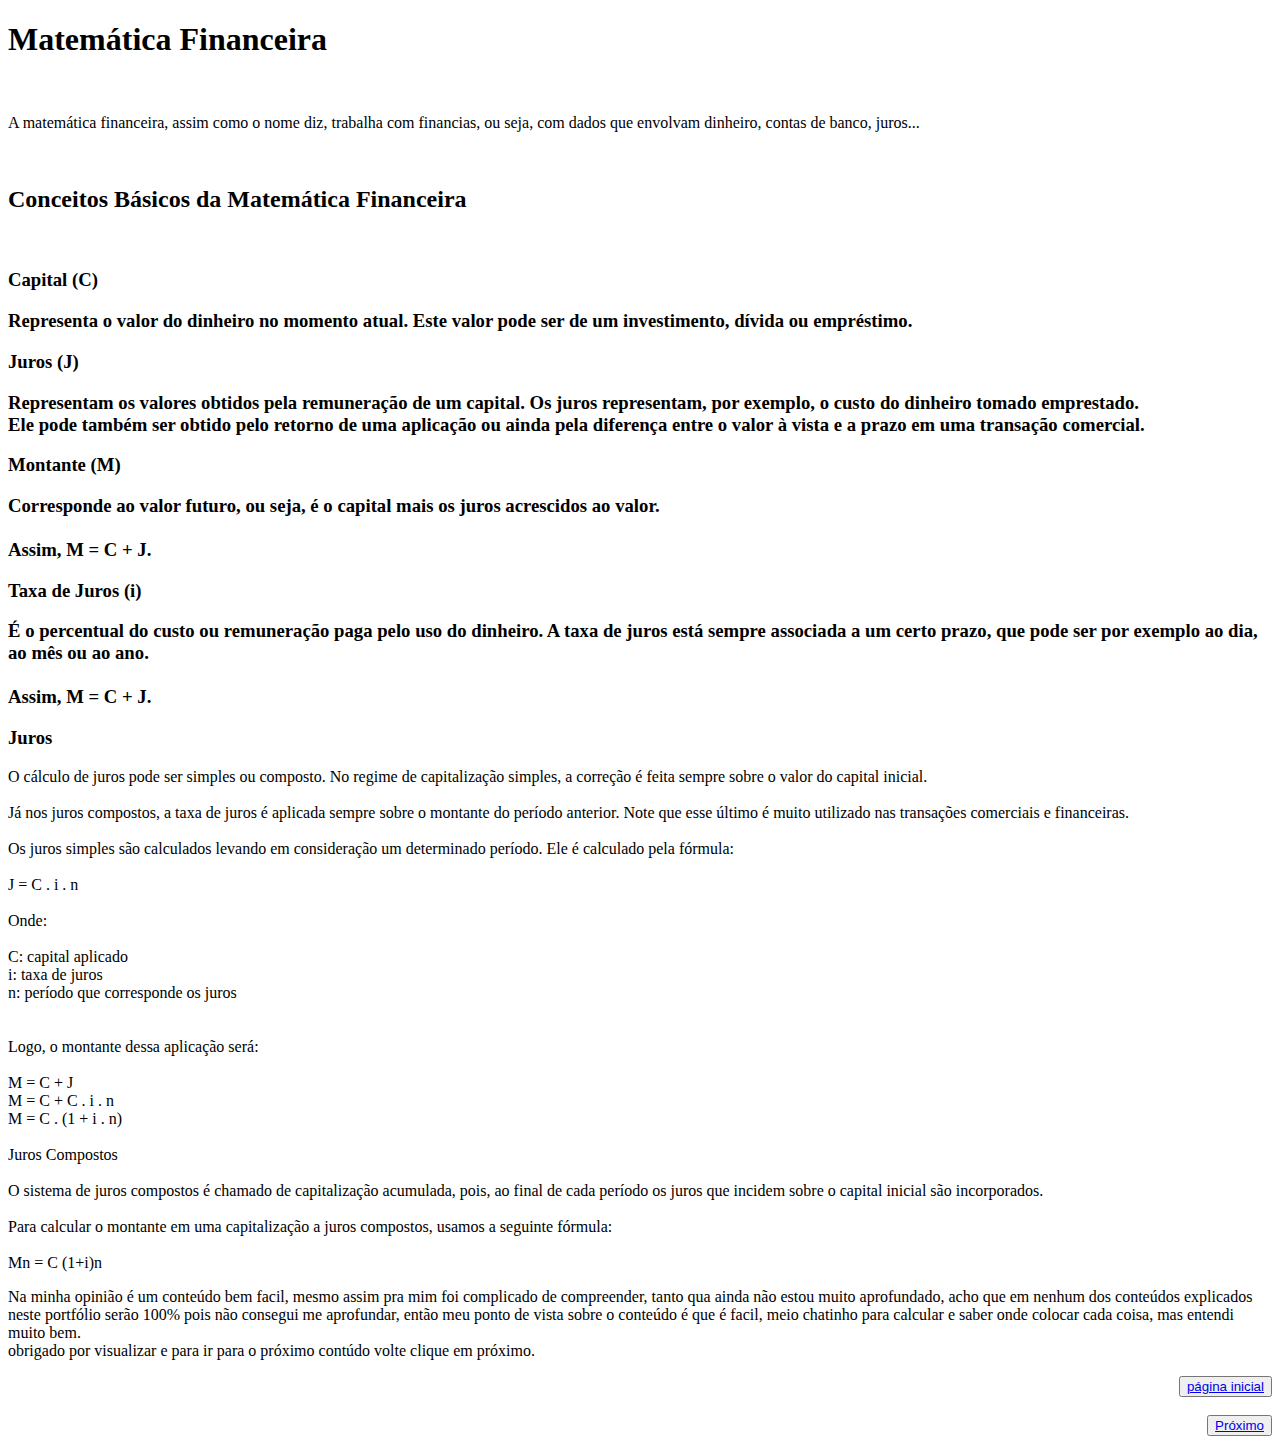
==== 1.html @ 6a931201 "Add files via upload" ====
<!DOCTYPE html>
<html lang="pt-BR">
<head>
 <meta charset="utf-8">   
 <title>Portfólio Abner Barbosa Faé</title>   
   <link rel="icon" href="imagens/logo1.gif" type="imagem/gif">
   </head>
    
<body>   
    <link type="text/css" rel="stylesheet" href="css/style2.css" >
     
    <h1> Matemática Financeira </h1>
    
    <br>
    <p class="p">A matemática financeira, assim como o nome diz, trabalha com financias, ou seja, com dados que envolvam dinheiro, contas de banco, juros...
    </p>
    <br>
    <h2>Conceitos Básicos da Matemática Financeira</h2>
    <br>
    <h3> Capital (C) 
    <p class="texto">
        Representa o valor do dinheiro no momento atual. Este valor pode ser de um investimento, dívida ou empréstimo.
        </p></h3>
    
    <h3> Juros (J)
    <p class="texto">
        Representam os valores obtidos pela remuneração de um capital. Os juros representam, por exemplo, o custo do dinheiro tomado emprestado.
<br>
        Ele pode também ser obtido pelo retorno de uma aplicação ou ainda pela diferença entre o valor à vista e a prazo em uma transação comercial.
        </p></h3>
    
    <h3> Montante (M)
    <p class="texto">
        Corresponde ao valor futuro, ou seja, é o capital mais os juros acrescidos ao valor.
<br>
        <br>
        Assim, M = C + J.
        </p></h3>
    
    <h3> Taxa de Juros (i)
    <p class="texto">
        É o percentual do custo ou remuneração paga pelo uso do dinheiro. A taxa de juros está sempre associada a um certo prazo, que pode ser por exemplo ao dia, ao mês ou ao ano.
<br>
        <br>
        Assim, M = C + J.
        </p></h3> 
    
    <h3> Juros </h3>
    <p class="texto">
    
        O cálculo de juros pode ser simples ou composto. No regime de capitalização simples, a correção é feita sempre sobre o valor do capital inicial.
        <br>
        <br>
        Já nos juros compostos, a taxa de juros é aplicada sempre sobre o montante do período anterior. Note que esse último é muito utilizado nas transações comerciais e financeiras.
        <br>
        <br>
        Os juros simples são calculados levando em consideração um determinado período. Ele é calculado pela fórmula:
    <br>
        <br>
        J = C . i . n
        <br>
        <br>
        Onde:
        <br>
        <br>
        C: capital aplicado<br>
        i: taxa de juros<br>
        n: período que corresponde os juros<br>
        <br>
        <br>
        Logo, o montante dessa aplicação será:
        <br>
        <br>
        M = C + J<br>
        M = C + C . i . n<br>
        M = C . (1 + i . n)<br>
        <br>
        
        Juros Compostos
        <br>
        <br>
        O sistema de juros compostos é chamado de capitalização acumulada, pois, ao final de cada período os juros que incidem sobre o capital inicial são incorporados.
        <br>
        <br>
        Para calcular o montante em uma capitalização a juros compostos, usamos a seguinte fórmula:
        <br>
        <br>
        Mn = C (1+i)n
    </p>
    <p class="p"> Na minha opinião é um conteúdo bem facil, mesmo assim pra mim foi complicado de compreender, tanto qua ainda não estou muito aprofundado, acho que em nenhum dos conteúdos explicados neste portfólio serão 100% pois não consegui me aprofundar, então meu ponto de vista sobre o conteúdo é que é facil, meio chatinho para calcular e saber onde colocar cada coisa, mas entendi muito bem.<br>obrigado por visualizar e para ir para o próximo contúdo volte clique em próximo.</p> 
    
    
   <div style='text-align:right'>    
       <button><a href="index.html" class="pfim"> página inicial </a> </button>
       <br>
       <br>
       
       <button> <a href="2.html" target="_self" class="pfim"> Próximo </a> </button>
        
     
    </div>
    
    </body>
</html>
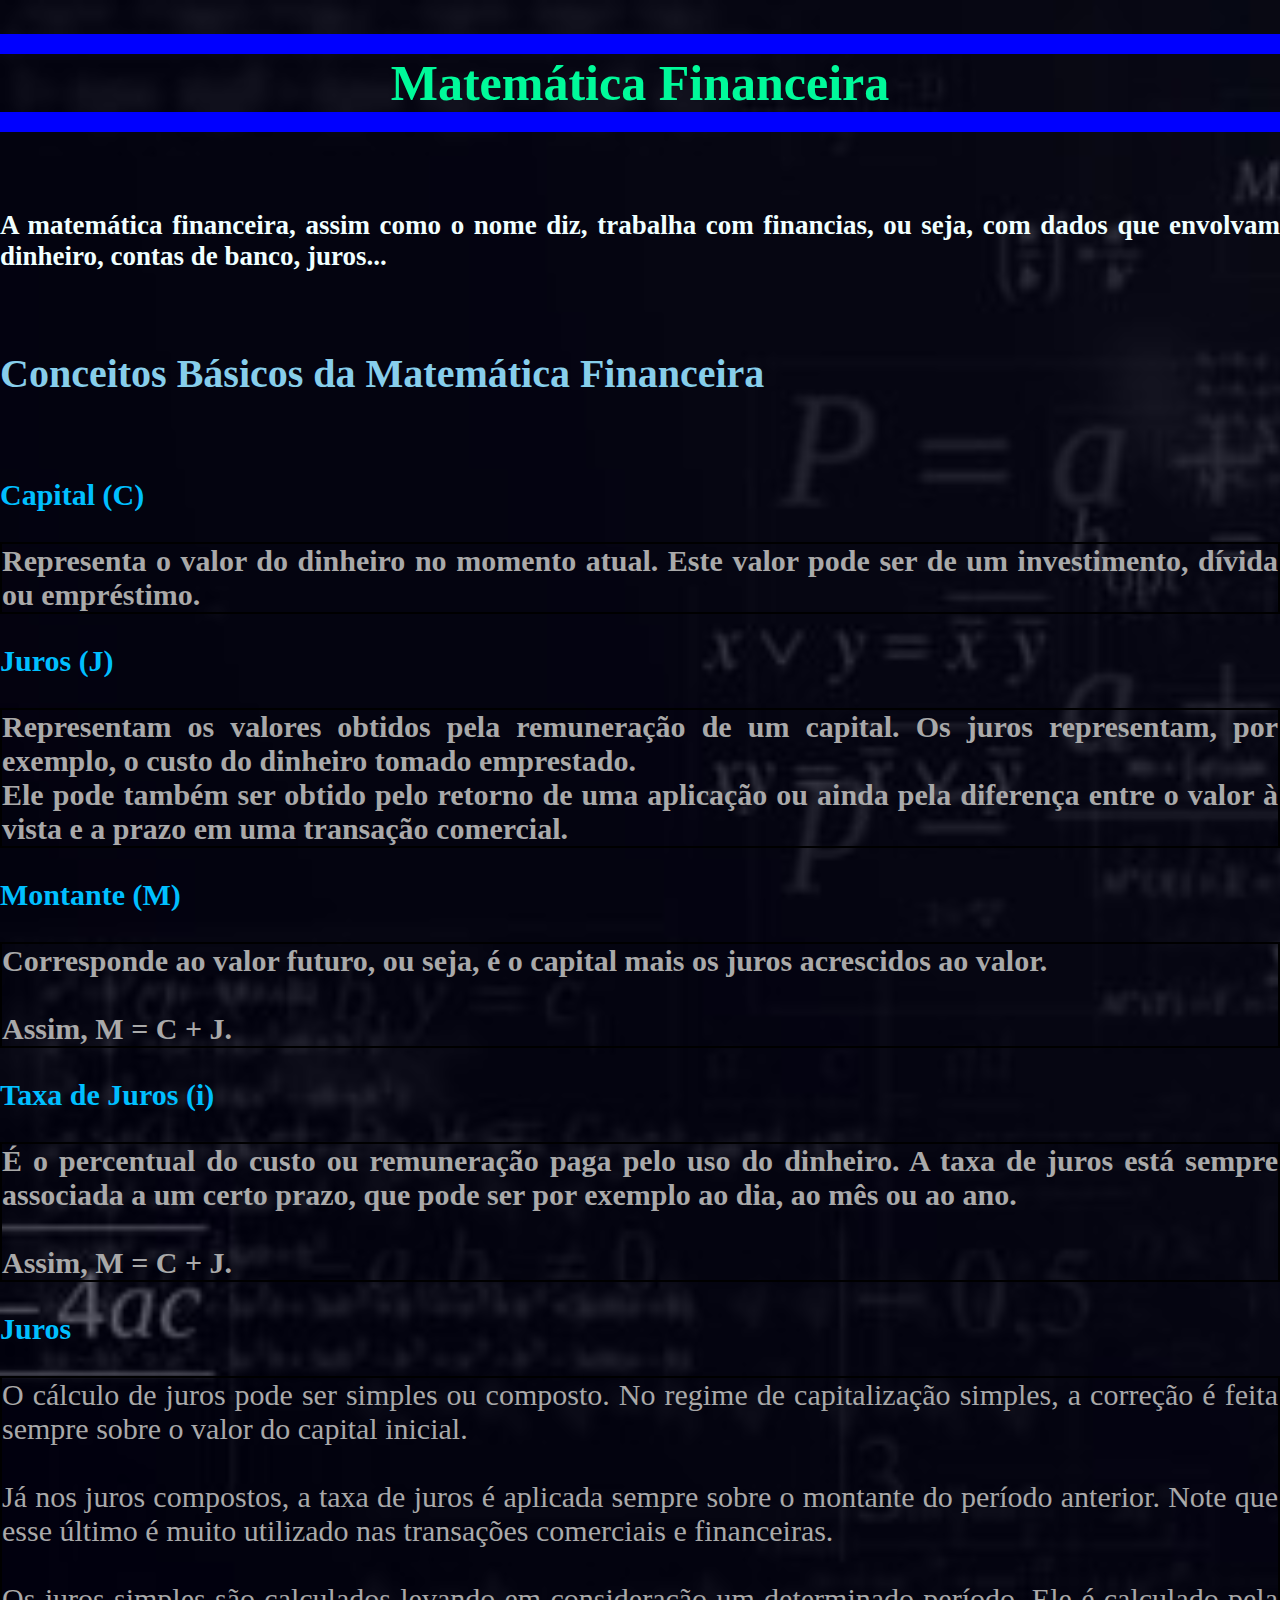
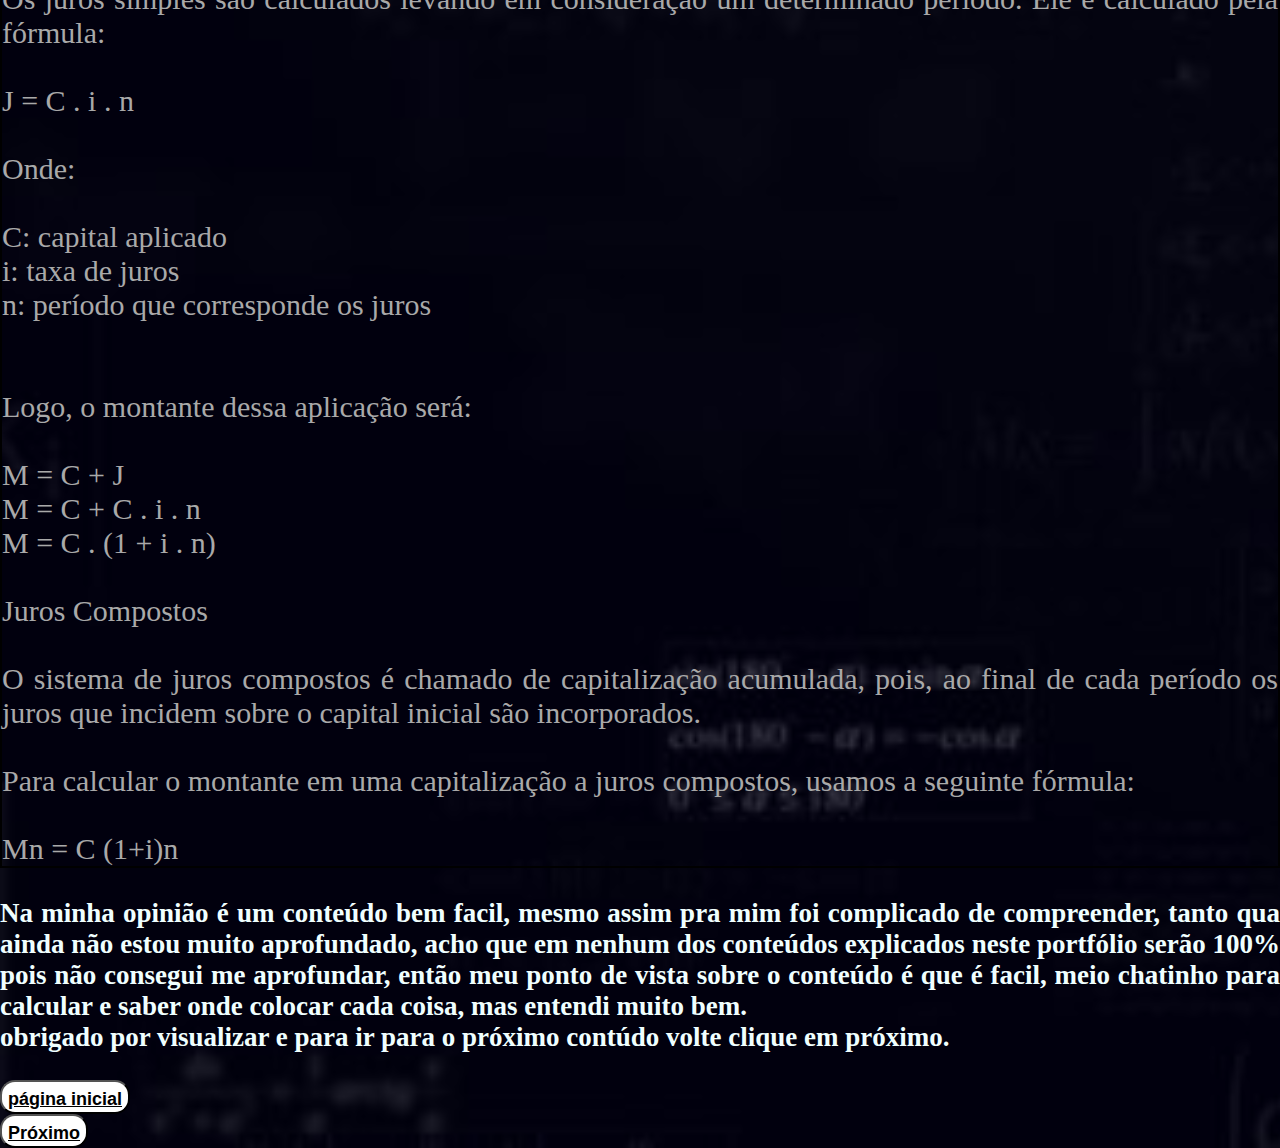
==== commit a50b6ca0: "Update 1.html" ====
--- a/1.html
+++ b/1.html
@@ -90,15 +90,16 @@
     <p class="p"> Na minha opinião é um conteúdo bem facil, mesmo assim pra mim foi complicado de compreender, tanto qua ainda não estou muito aprofundado, acho que em nenhum dos conteúdos explicados neste portfólio serão 100% pois não consegui me aprofundar, então meu ponto de vista sobre o conteúdo é que é facil, meio chatinho para calcular e saber onde colocar cada coisa, mas entendi muito bem.<br>obrigado por visualizar e para ir para o próximo contúdo volte clique em próximo.</p> 
     
     
-   <div style='text-align:right'>    
+   <div class="centro">  
+       
        <button><a href="index.html" class="pfim"> página inicial </a> </button>
-       <br>
-       <br>
-       
+                  
+    <div class="esquerda">
+        
        <button> <a href="2.html" target="_self" class="pfim"> Próximo </a> </button>
-        
-     
+   
     </div>
-    
+    </div>
+ 
     </body>
-</html>+</html
--- a/css/style2.css
+++ b/css/style2.css
@@ -0,0 +1,57 @@
+body {
+    margin: 0;
+    background-image: url(fundoF.jpg);
+    background-blend-mode:darken;
+    background-size: cover;
+    background-repeat: no-repeat
+}
+
+h1{
+    color: mediumspringgreen; 
+    border-top: 20px solid  blue;
+    border-bottom: 20px solid  blue;
+    font-size: 50px ;
+    text-align: center;
+} 
+h2{
+    color: skyblue; 
+    font-size: 40px ; 
+    text-align:left;
+}
+h3{
+    font-weight:bold;
+    font: verdana;
+    color: deepskyblue;
+    font-size: 30px ;
+    
+}
+
+.p{
+    font-weight:bold;
+    font: verdana;
+    color: azure;
+    font-size: 27px ;
+    text-align: justify;  
+}
+.pfim{
+    
+    font-weight:bold;
+    font: verdana;
+    color: black;
+    font-size: 18px ;
+    text-align: right;
+    
+}
+.texto{
+    border: 2px solid black;
+    font: verdana;
+    color: darkgray;
+    font-size: 30px ;
+    text-align: justify;
+}
+button{
+    background-color: white;
+    border-radius: 15px;
+    font-size: 24px;
+}
+
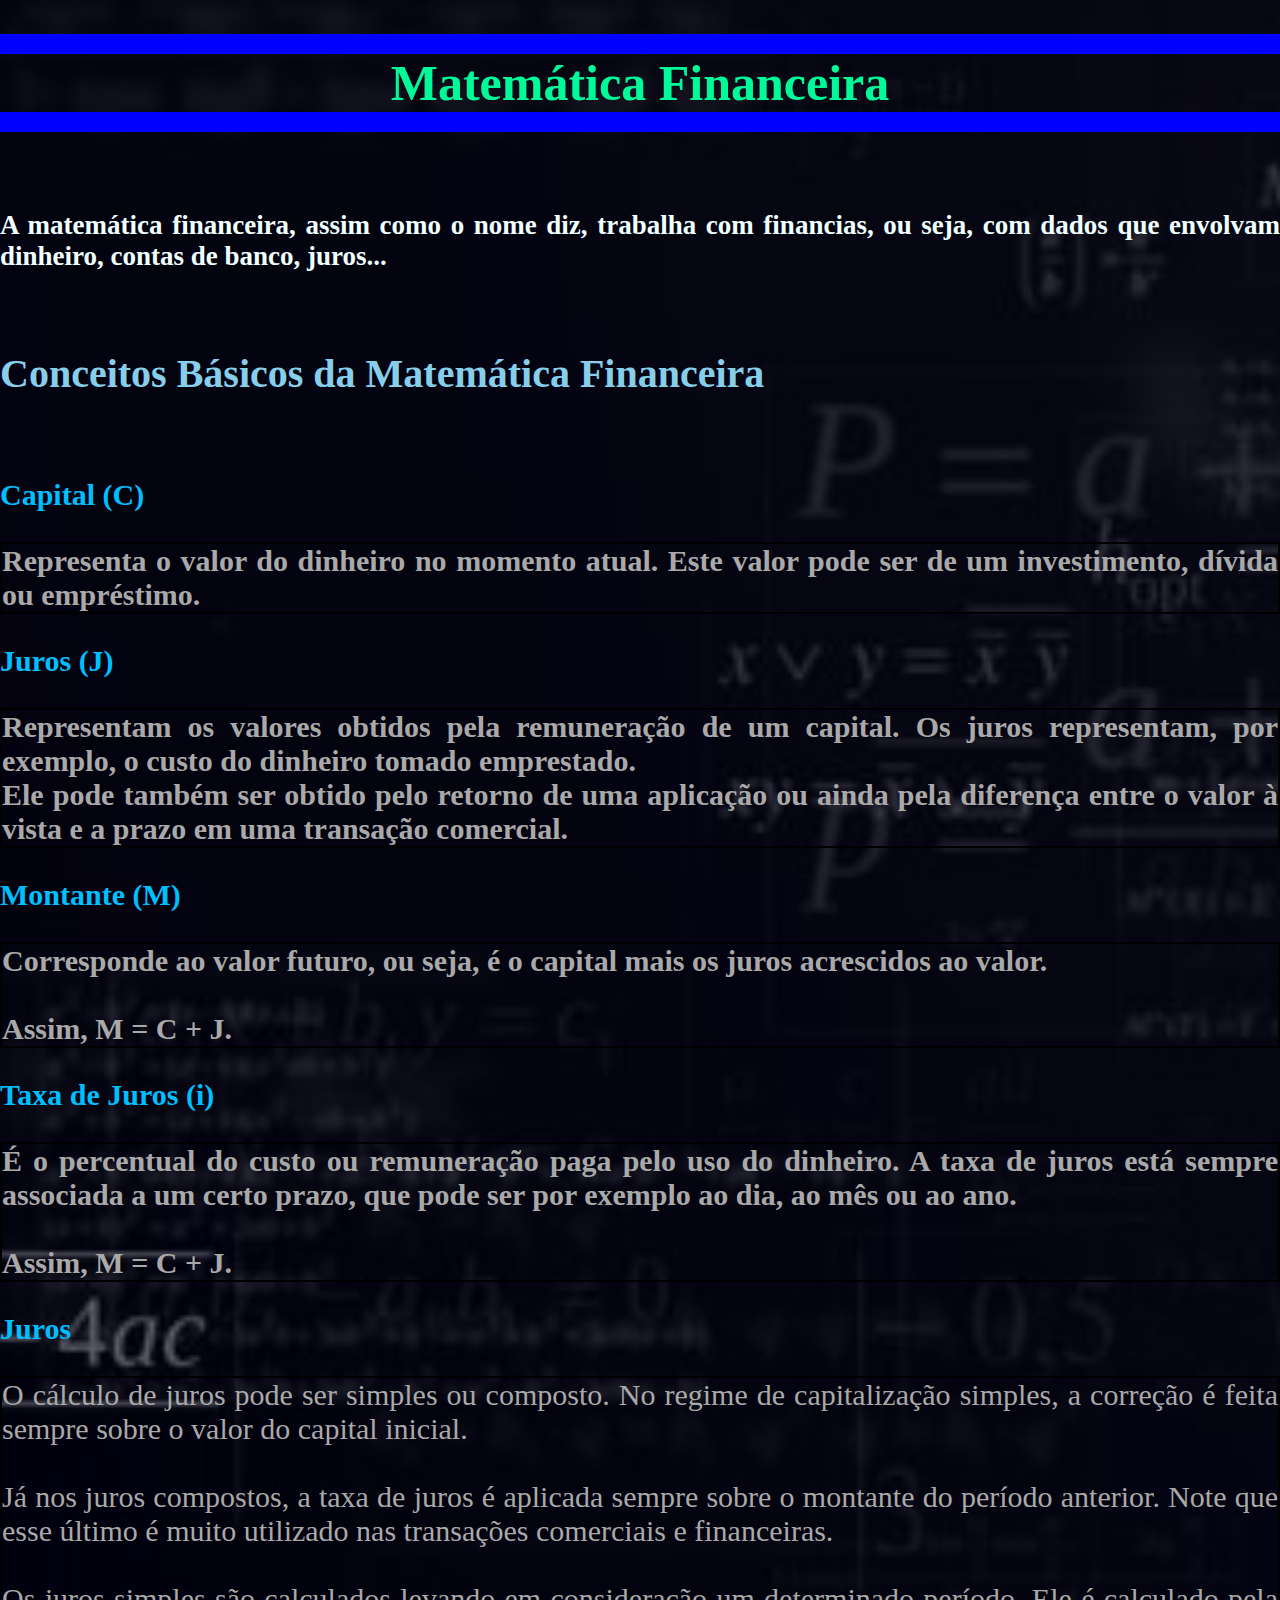
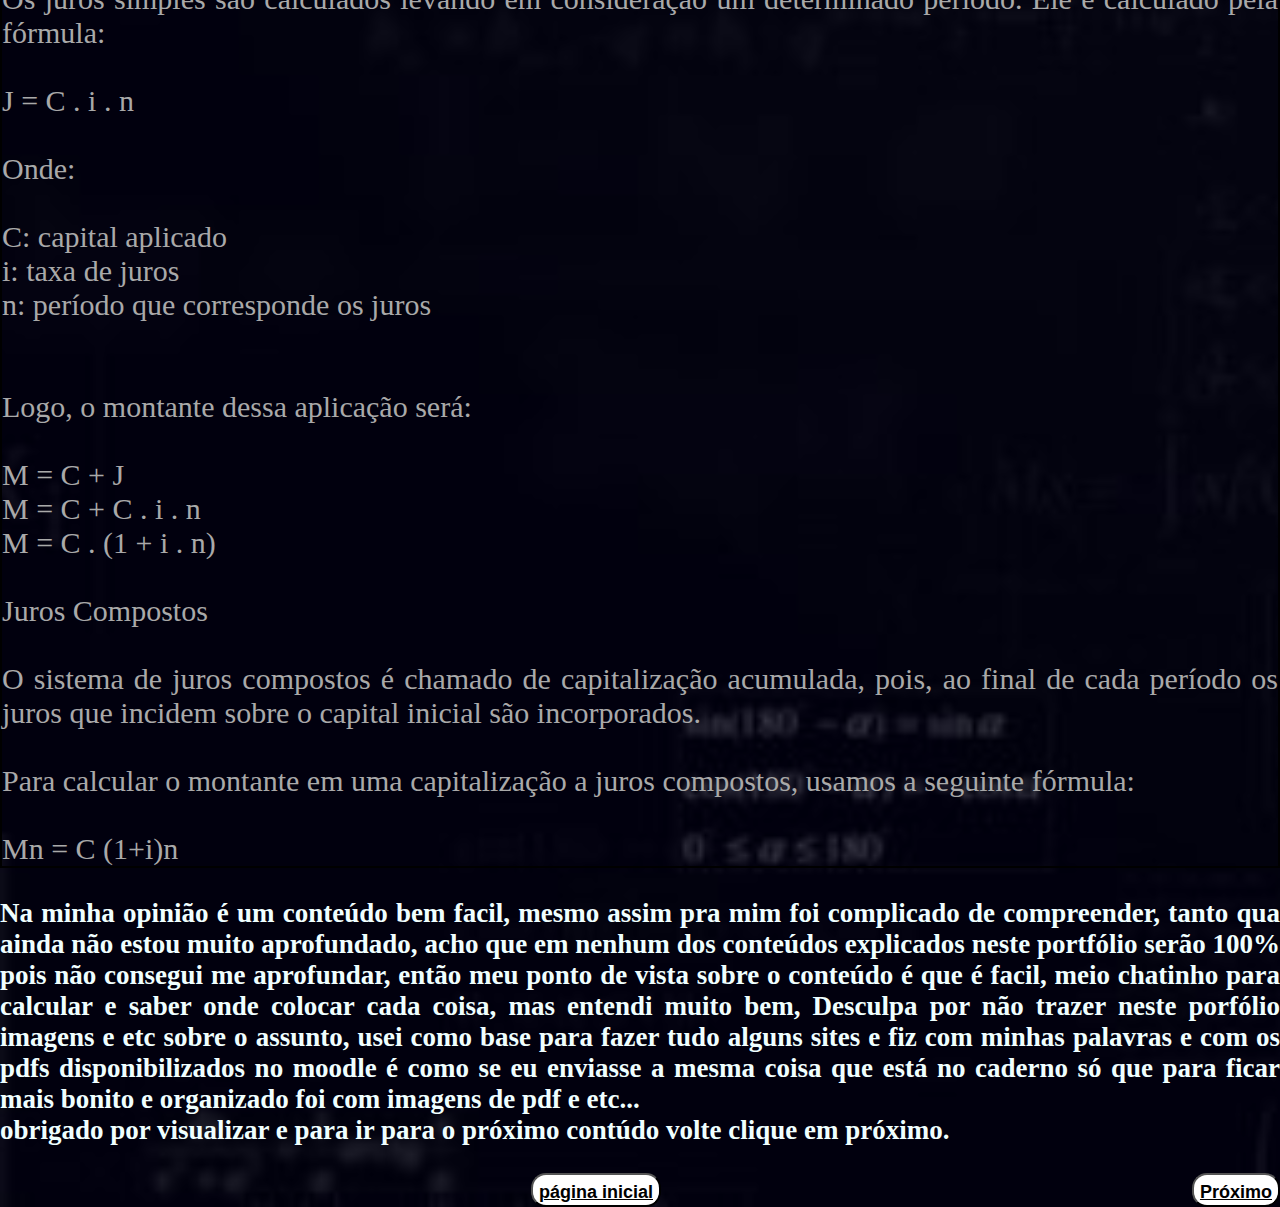
==== commit 2df933c7: "Update 1.html" ====
--- a/1.html
+++ b/1.html
@@ -87,7 +87,7 @@
         <br>
         Mn = C (1+i)n
     </p>
-    <p class="p"> Na minha opinião é um conteúdo bem facil, mesmo assim pra mim foi complicado de compreender, tanto qua ainda não estou muito aprofundado, acho que em nenhum dos conteúdos explicados neste portfólio serão 100% pois não consegui me aprofundar, então meu ponto de vista sobre o conteúdo é que é facil, meio chatinho para calcular e saber onde colocar cada coisa, mas entendi muito bem.<br>obrigado por visualizar e para ir para o próximo contúdo volte clique em próximo.</p> 
+    <p class="p"> Na minha opinião é um conteúdo bem facil, mesmo assim pra mim foi complicado de compreender, tanto qua ainda não estou muito aprofundado, acho que em nenhum dos conteúdos explicados neste portfólio serão 100% pois não consegui me aprofundar, então meu ponto de vista sobre o conteúdo é que é facil, meio chatinho para calcular e saber onde colocar cada coisa, mas entendi muito bem, Desculpa por não trazer neste porfólio imagens e etc sobre o assunto, usei como base para fazer tudo alguns sites e fiz com minhas palavras e com os pdfs disponibilizados no moodle é como se eu enviasse a mesma coisa que está no caderno só que para ficar mais bonito e organizado foi com imagens de pdf e etc...<br>obrigado por visualizar e para ir para o próximo contúdo volte clique em próximo.</p> 
     
     
    <div class="centro">  
--- a/css/style2.css
+++ b/css/style2.css
@@ -54,4 +54,14 @@
     border-radius: 15px;
     font-size: 24px;
 }
-
+.esquerda{
+    border-collapse: collapse;
+    float: right;
+    text-align: right !important;
+   
+}
+.centro{
+    border-collapse: collapse;
+    float: center;
+    text-align: center !important;    
+}
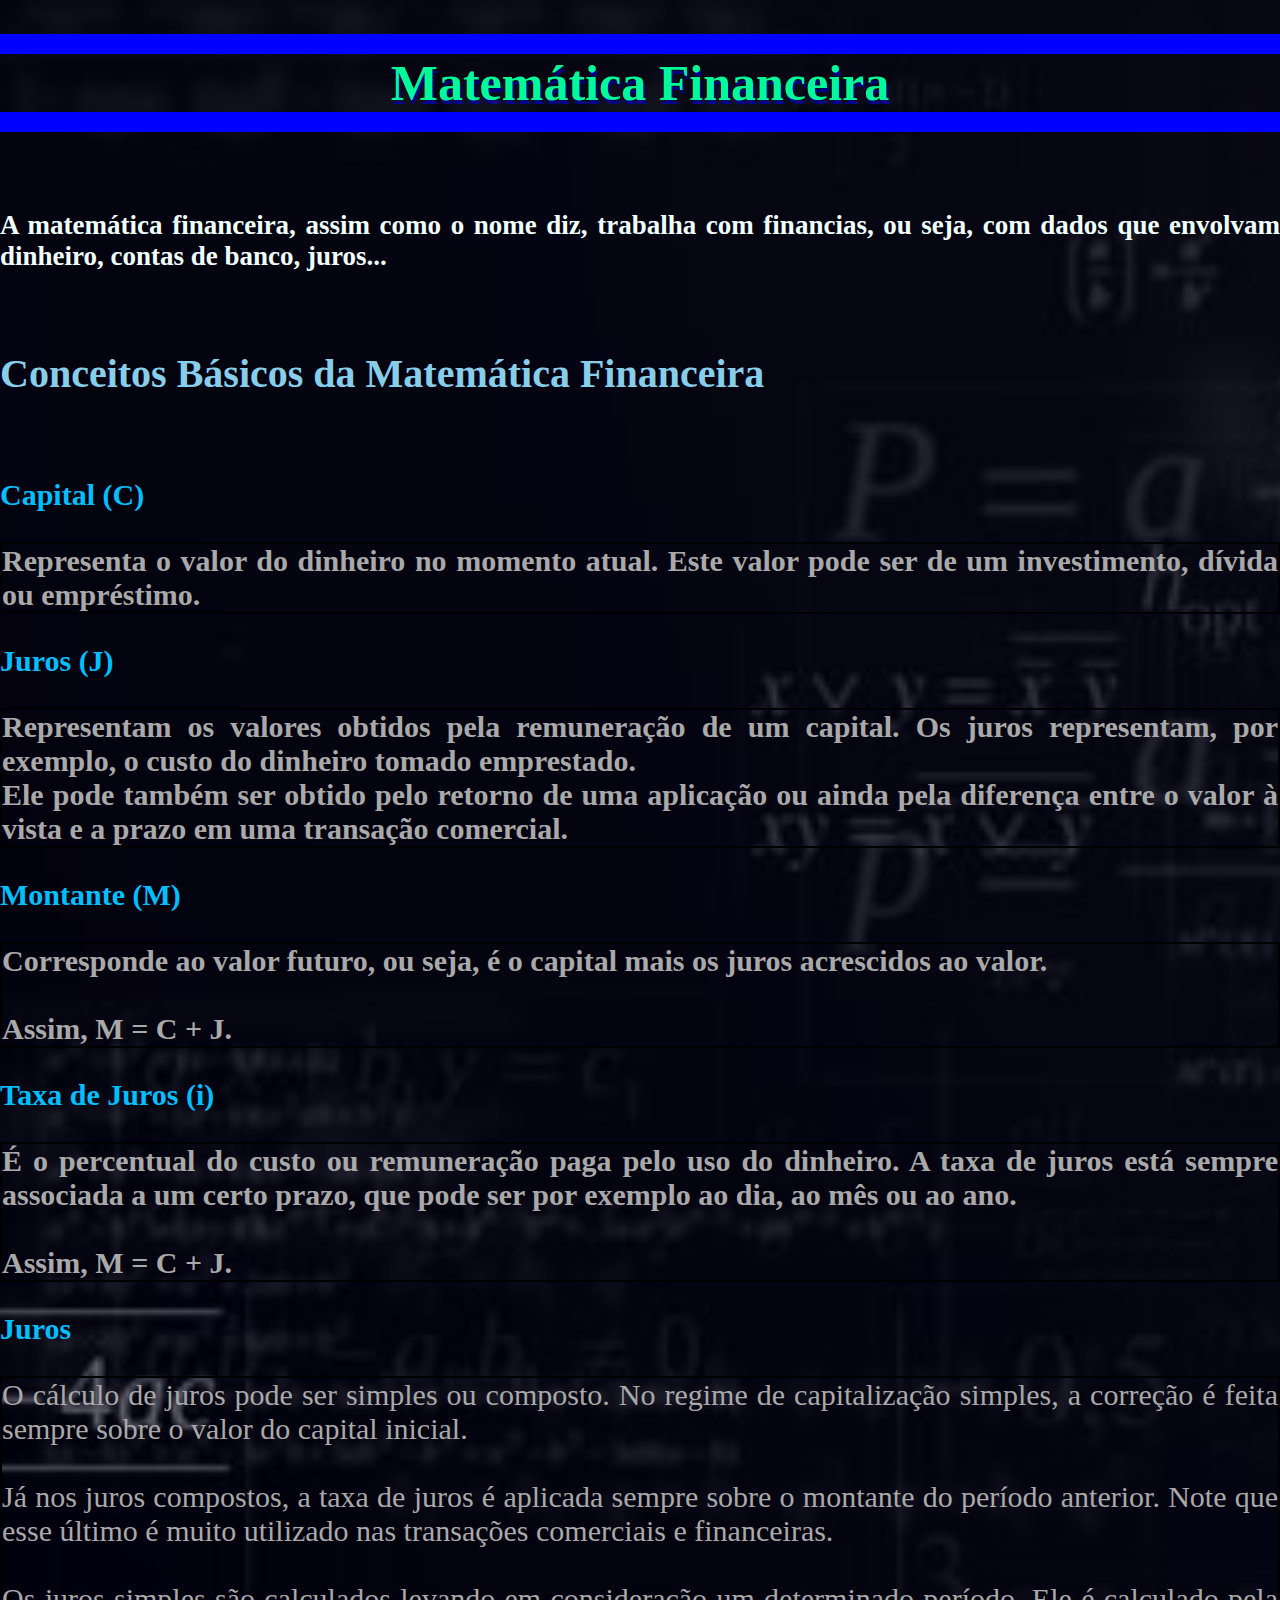
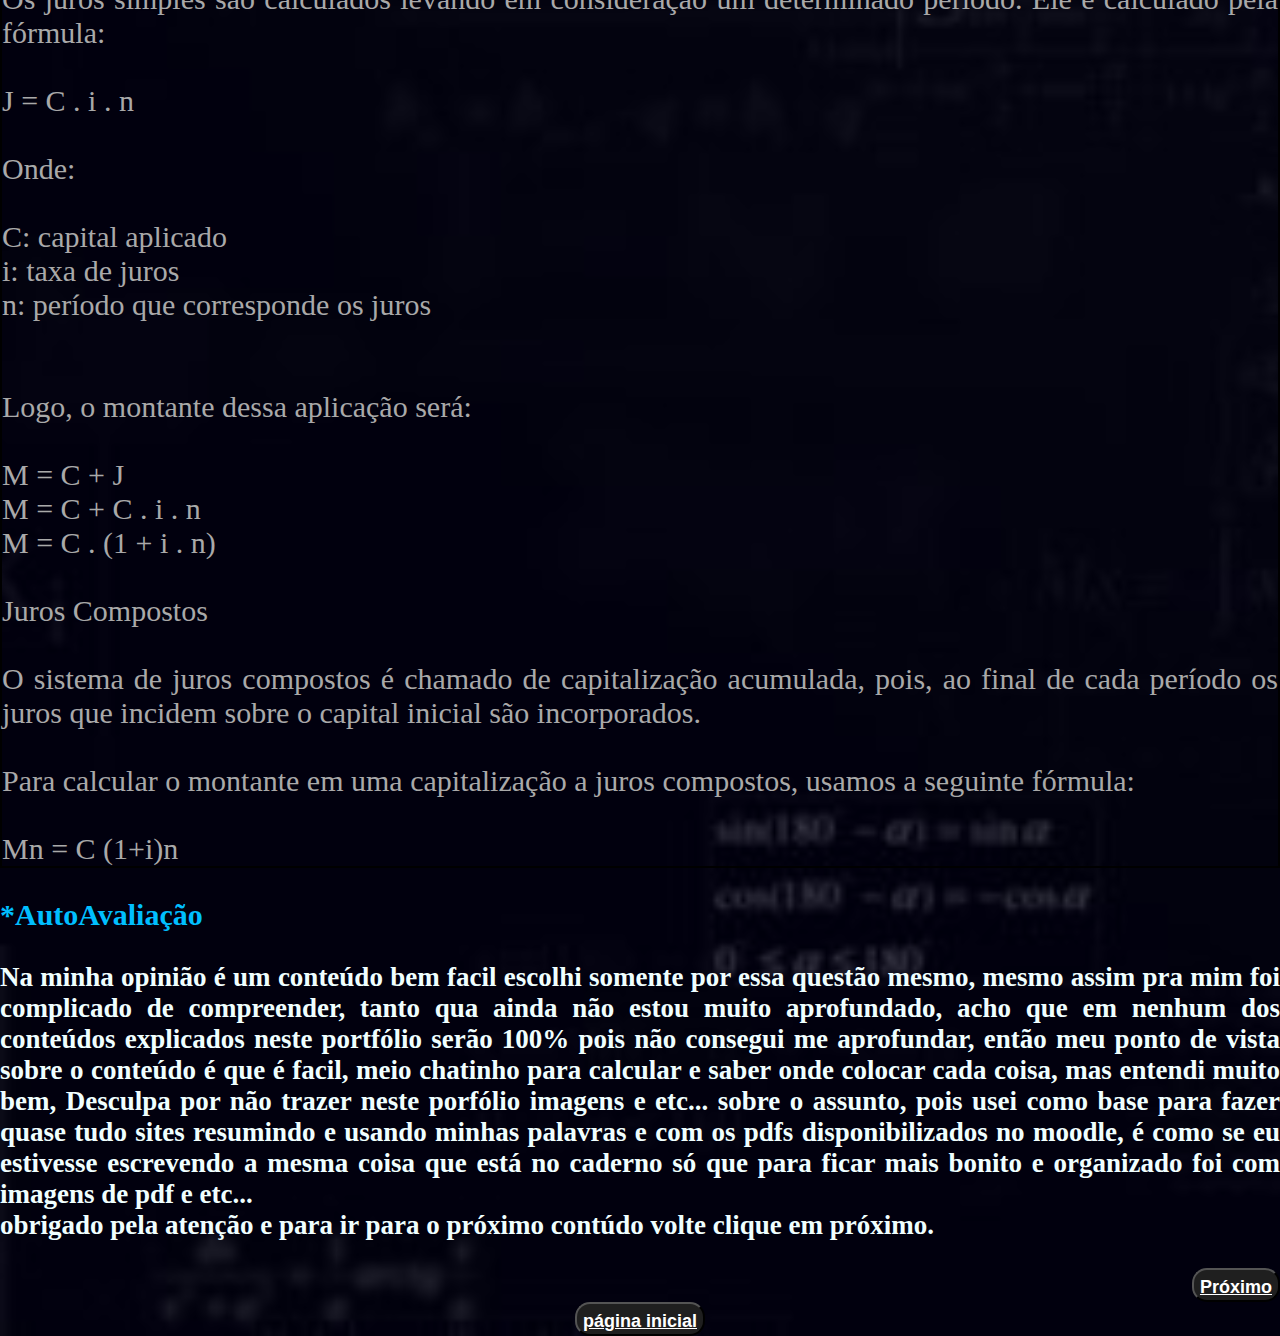
==== commit 382bdb0f: "Add files via upload" ====
--- a/1.html
+++ b/1.html
@@ -2,8 +2,8 @@
 <html lang="pt-BR">
 <head>
  <meta charset="utf-8">   
- <title>Portfólio Abner Barbosa Faé</title>   
-   <link rel="icon" href="imagens/logo1.gif" type="imagem/gif">
+ <title>Portfólio Abner faé_MAT.Financeira</title>   
+   <link rel="icon" href="imagens/sitetreslogo.gif" type="imagem/gif">
    </head>
     
 <body>   
@@ -87,19 +87,22 @@
         <br>
         Mn = C (1+i)n
     </p>
-    <p class="p"> Na minha opinião é um conteúdo bem facil, mesmo assim pra mim foi complicado de compreender, tanto qua ainda não estou muito aprofundado, acho que em nenhum dos conteúdos explicados neste portfólio serão 100% pois não consegui me aprofundar, então meu ponto de vista sobre o conteúdo é que é facil, meio chatinho para calcular e saber onde colocar cada coisa, mas entendi muito bem, Desculpa por não trazer neste porfólio imagens e etc sobre o assunto, usei como base para fazer tudo alguns sites e fiz com minhas palavras e com os pdfs disponibilizados no moodle é como se eu enviasse a mesma coisa que está no caderno só que para ficar mais bonito e organizado foi com imagens de pdf e etc...<br>obrigado por visualizar e para ir para o próximo contúdo volte clique em próximo.</p> 
     
+    <h3> *AutoAvaliação</h3>
+    <p class="p"> Na minha opinião é um conteúdo bem facil escolhi somente por essa questão mesmo, mesmo assim pra mim foi complicado de compreender, tanto qua ainda não estou muito aprofundado, acho que em nenhum dos conteúdos explicados neste portfólio serão 100% pois não consegui me aprofundar, então meu ponto de vista sobre o conteúdo é que é facil, meio chatinho para calcular e saber onde colocar cada coisa, mas entendi muito bem, Desculpa por não trazer neste porfólio imagens e etc... sobre o assunto, pois usei como base para fazer quase tudo sites resumindo e usando minhas palavras e com os pdfs disponibilizados no moodle, é como se eu estivesse escrevendo a mesma coisa que está no caderno só que para ficar mais bonito e organizado foi com imagens de pdf e etc...<br>obrigado pela atenção e para ir para o próximo contúdo volte clique em próximo.</p> 
     
-   <div class="centro">  
-       
-       <button><a href="index.html" class="pfim"> página inicial </a> </button>
-                  
+
+        
+          
     <div class="esquerda">
         
        <button> <a href="2.html" target="_self" class="pfim"> Próximo </a> </button>
-   
-    </div>
     </div>
  
+   <div style="text-align: center">  
+       
+       <button><a href="index.html" class="pfim"> página inicial </a> </button>
+        </div>
+    
     </body>
-</html
+</html>--- a/css/style2.css
+++ b/css/style2.css
@@ -11,6 +11,7 @@
     border-top: 20px solid  blue;
     border-bottom: 20px solid  blue;
     font-size: 50px ;
+    text-shadow: 0.03em 0.07em darkblue;
     text-align: center;
 } 
 h2{
@@ -37,9 +38,8 @@
     
     font-weight:bold;
     font: verdana;
-    color: black;
+    color: white;
     font-size: 18px ;
-    text-align: right;
     
 }
 .texto{
@@ -50,18 +50,12 @@
     text-align: justify;
 }
 button{
-    background-color: white;
+    background-color: #1f1f1f;
     border-radius: 15px;
     font-size: 24px;
 }
 .esquerda{
     border-collapse: collapse;
-    float: right;
     text-align: right !important;
    
-}
-.centro{
-    border-collapse: collapse;
-    float: center;
-    text-align: center !important;    
-}
+}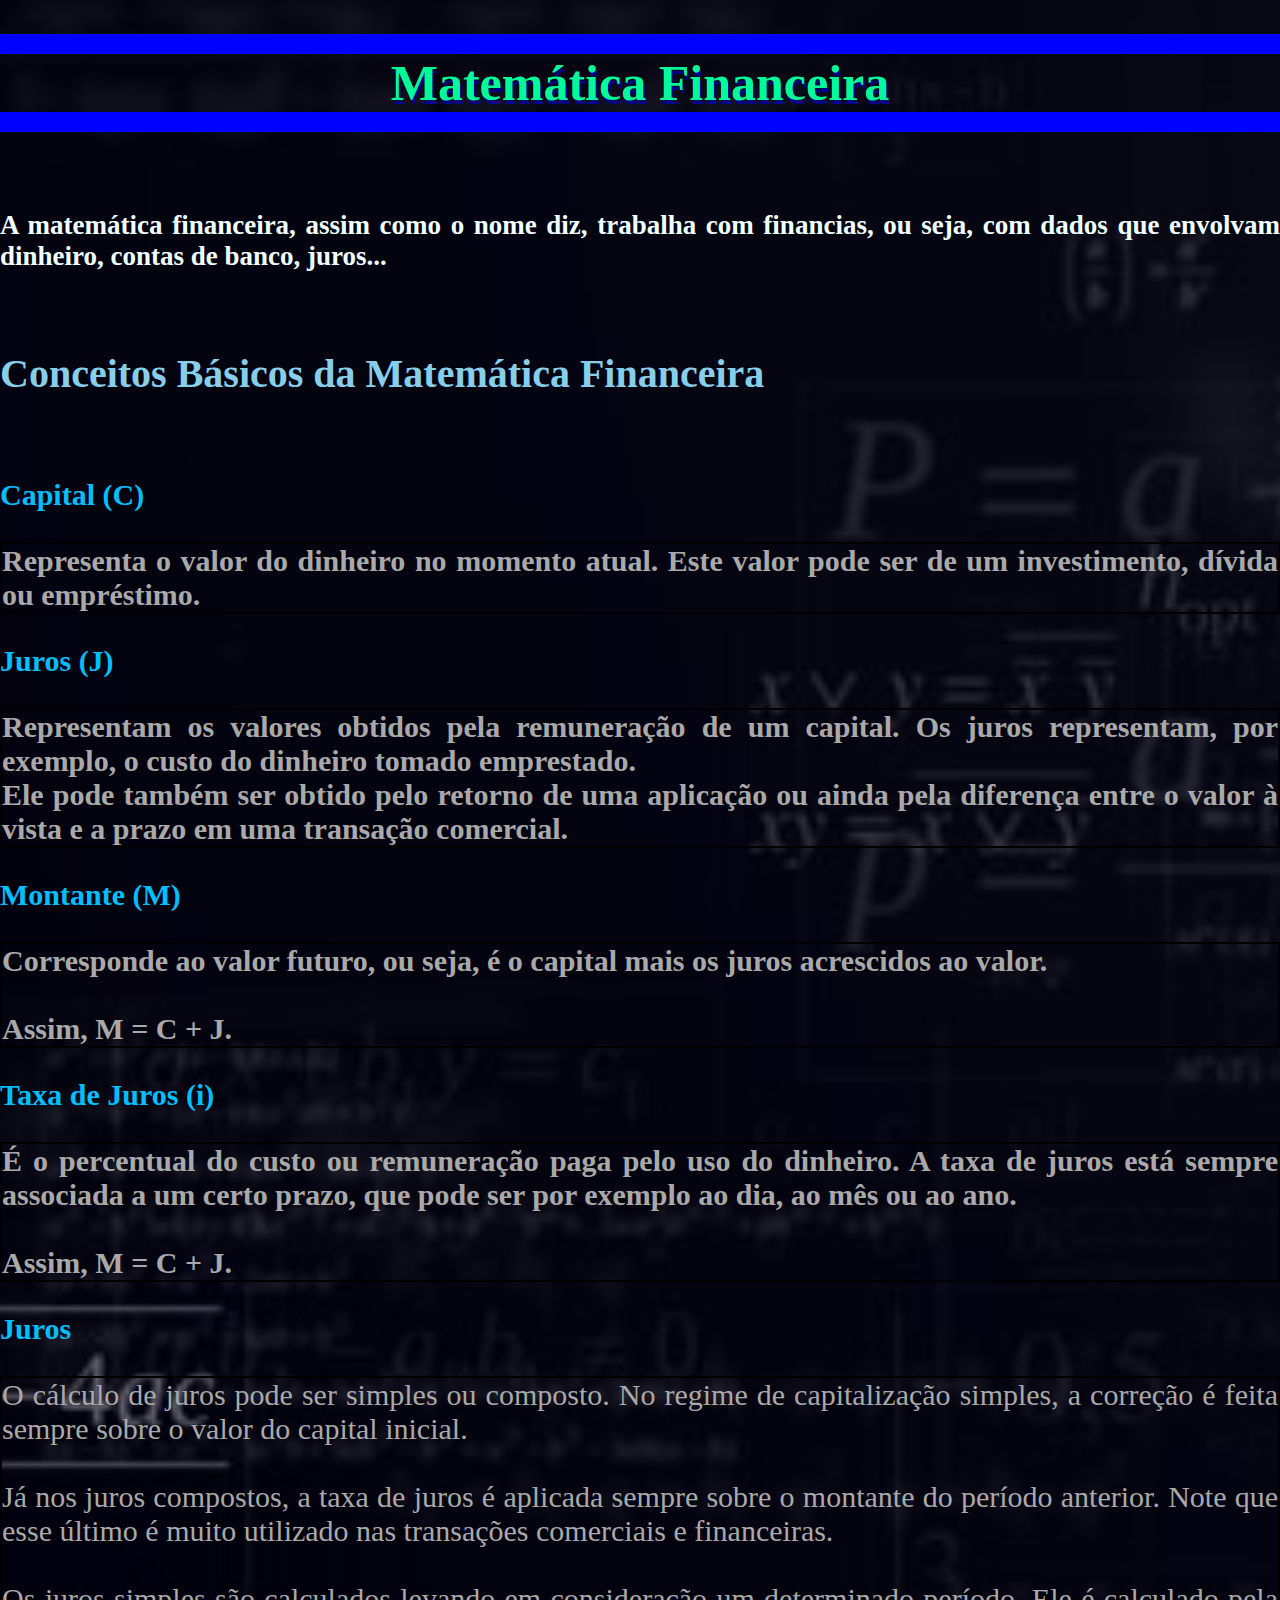
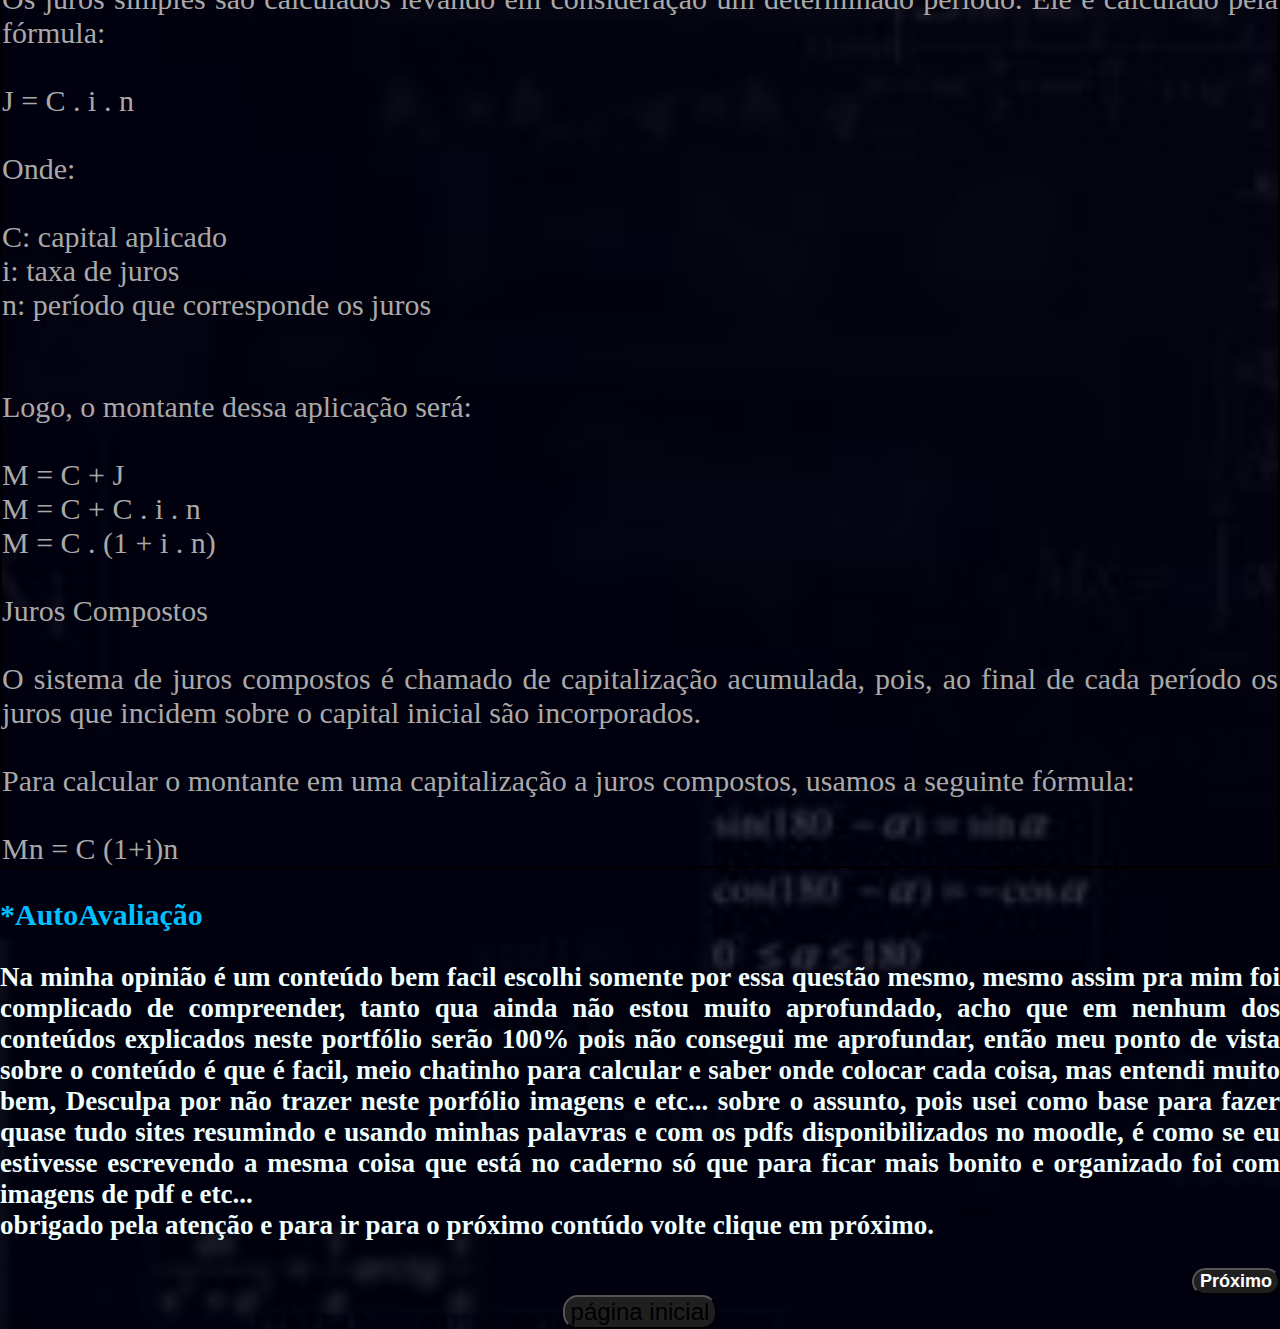
==== commit 10ad29e9: "Update 1.html" ====
--- a/1.html
+++ b/1.html
@@ -96,13 +96,13 @@
           
     <div class="esquerda">
         
-       <button> <a href="2.html" target="_self" class="pfim"> Próximo </a> </button>
+        <a href="2.html" target="_self" class="pfim"><button class="pfim"> Próximo </button></a>
     </div>
  
    <div style="text-align: center">  
        
-       <button><a href="index.html" class="pfim"> página inicial </a> </button>
+       <a href="index.html" class="pfim"> <button> página inicial  </button></a>
         </div>
     
     </body>
-</html>+</html>
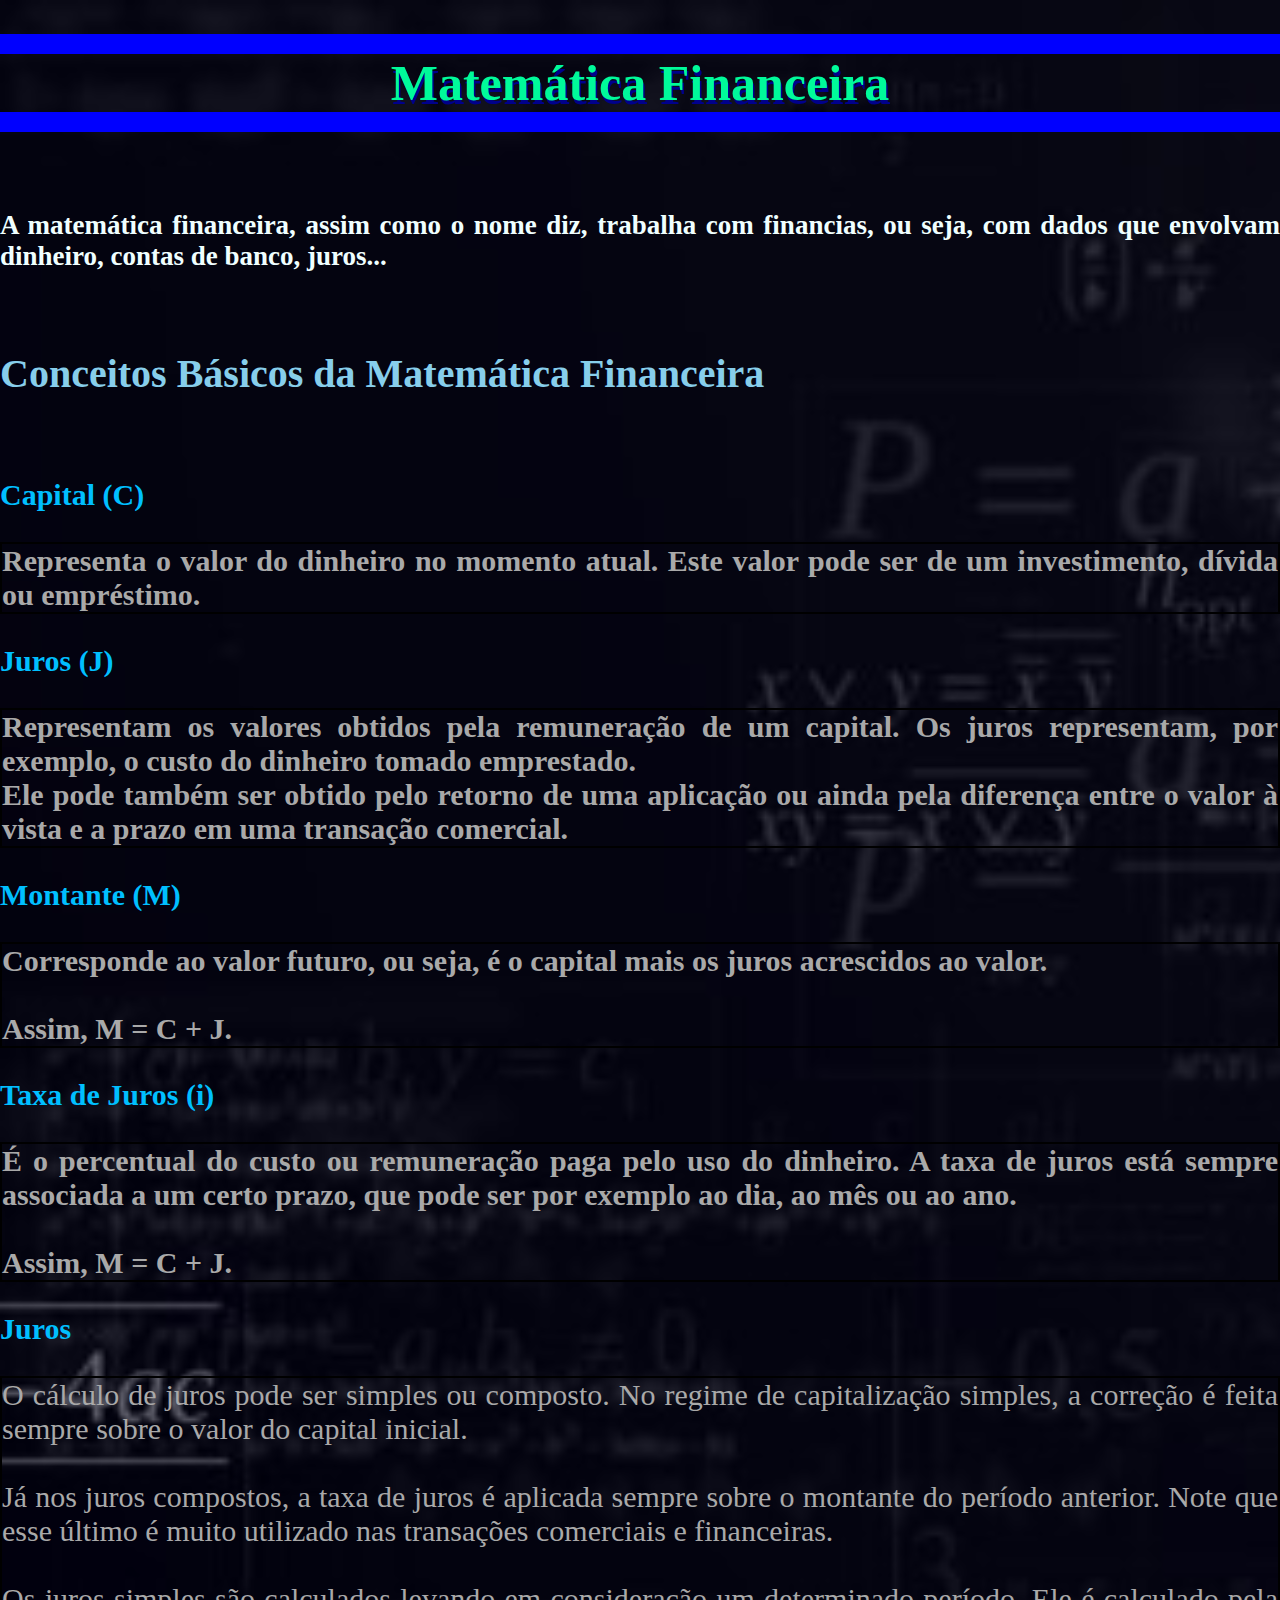
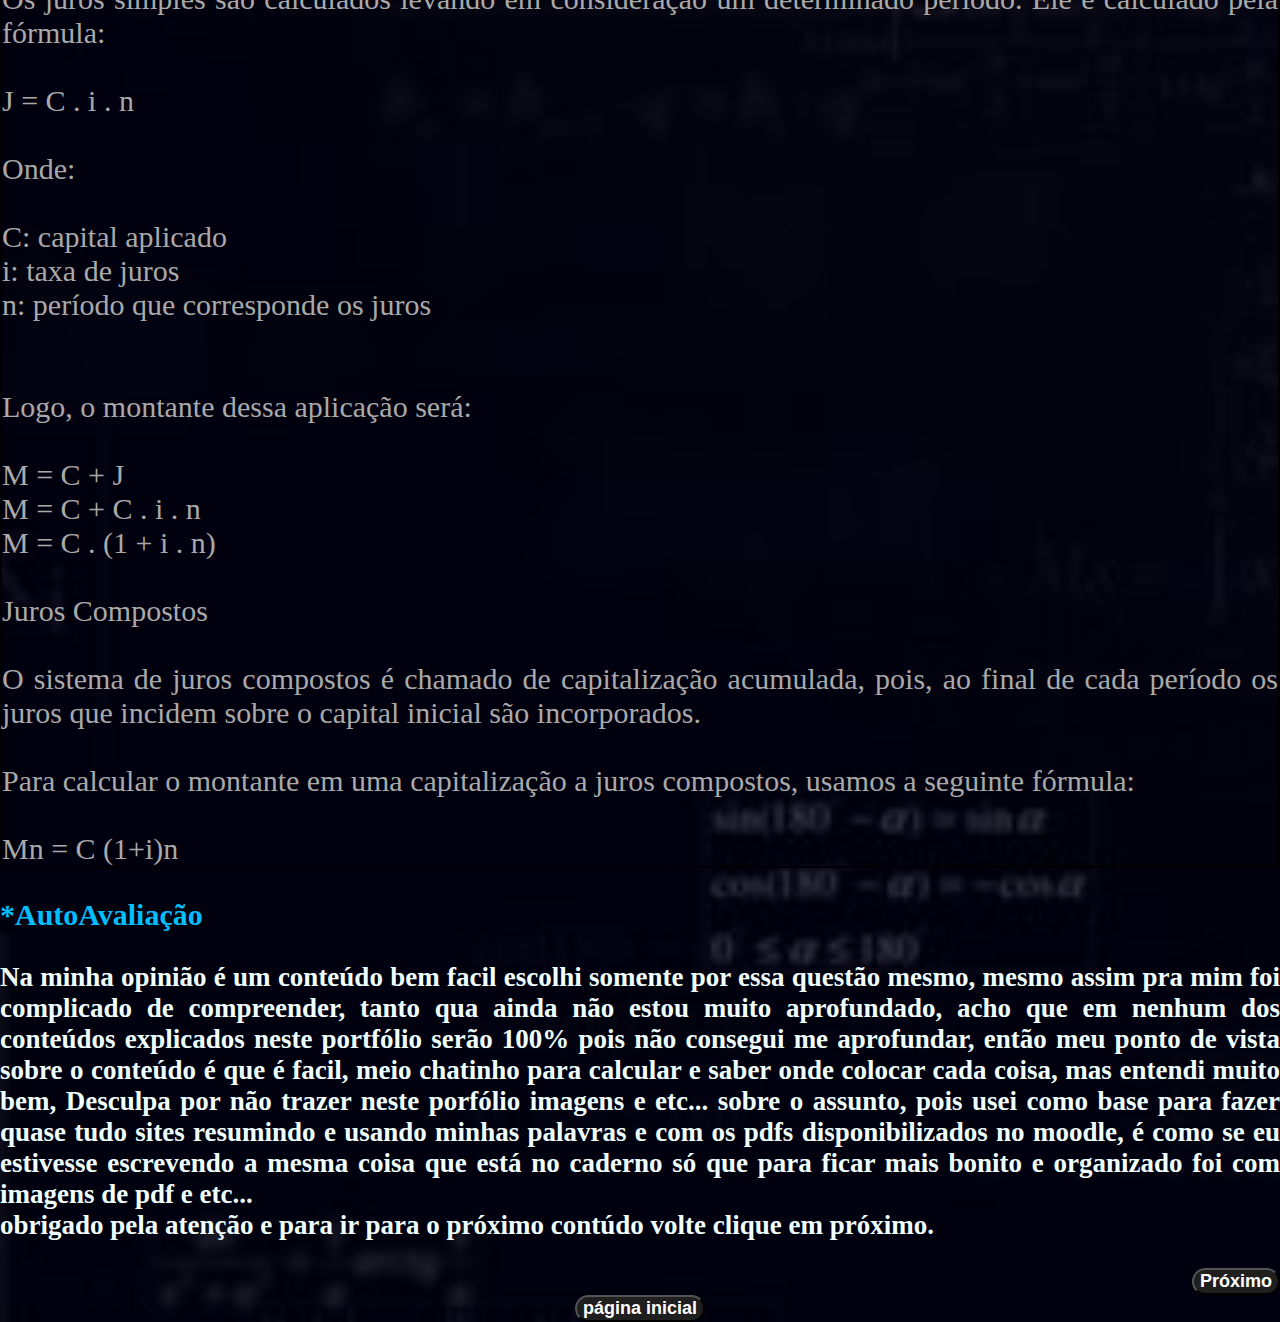
==== commit 97cbb261: "Update 1.html" ====
--- a/1.html
+++ b/1.html
@@ -101,7 +101,7 @@
  
    <div style="text-align: center">  
        
-       <a href="index.html" class="pfim"> <button> página inicial  </button></a>
+       <a href="index.html" class="pfim"> <button class="pfim"> página inicial  </button></a>
         </div>
     
     </body>
